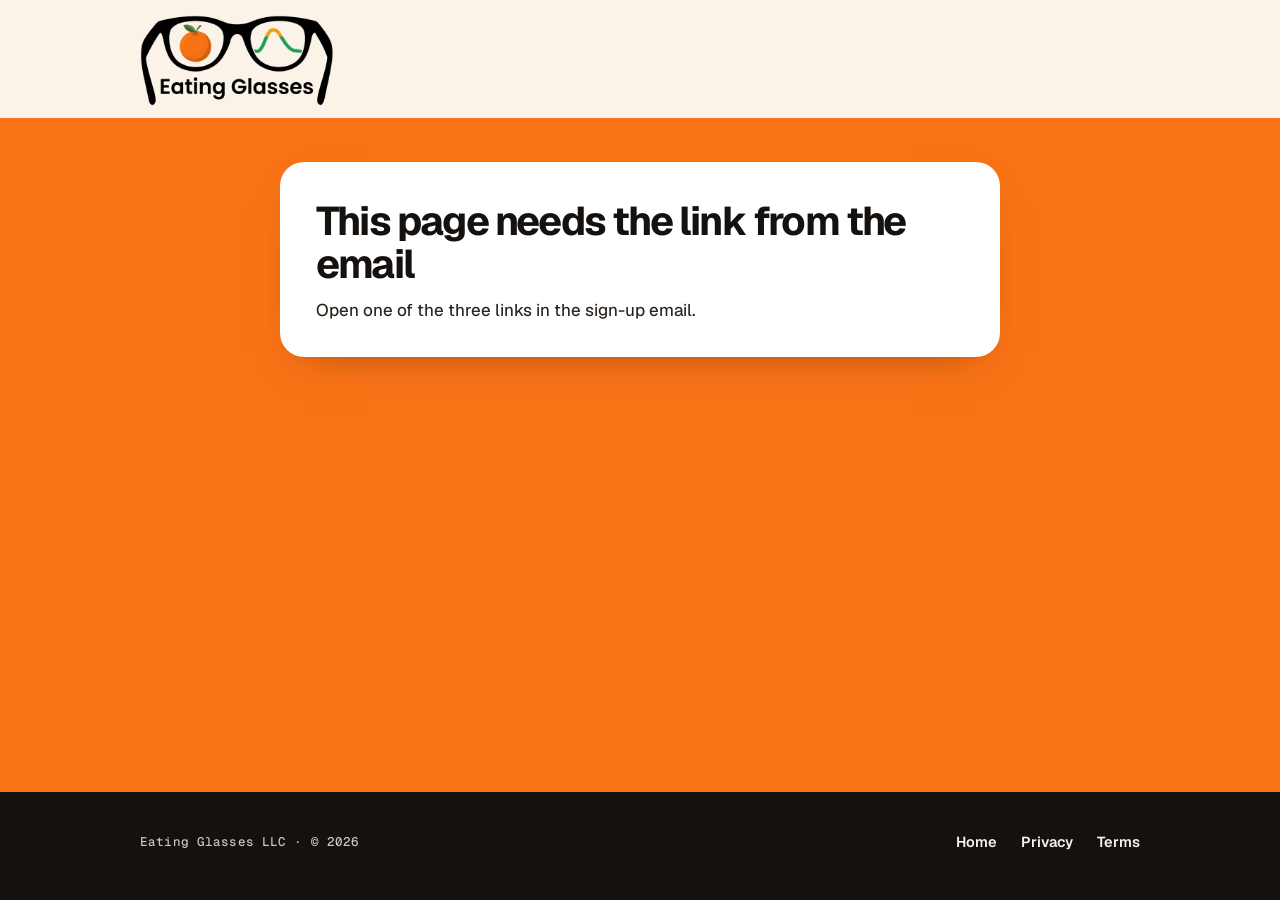
==== approve/index.html @ fc62780b "Add /approve: the confirm page for the beta sign-up approval email (tester onboarding B) Co-Authored" ====
<!DOCTYPE html>
<html lang="en">
<head>
<meta charset="utf-8" />
<meta name="viewport" content="width=device-width, initial-scale=1" />
<title>Approve a beta sign-up</title>
<!-- A link from an email to Justin: never indexed, and the address (it carries a one-use token) is never sent on as a referrer. -->
<meta name="robots" content="noindex, nofollow" />
<meta name="referrer" content="no-referrer" />
<meta name="theme-color" content="#f97316" />
<link rel="icon" type="image/png" href="/favicon.png?v=4" />
<link rel="apple-touch-icon" href="/favicon.png?v=4" />
<link rel="preload" href="/fonts/Geist-latin-variable.woff2" as="font" type="font/woff2" crossorigin />
<link rel="stylesheet" href="/site.css?v=2" />
<style>
/* /approve: orange field, one white card, the same look as /feedback. One sign-up, three buttons. */
  body{ min-height:100vh; display:flex; flex-direction:column; } /* a short state (a plain message) keeps the footer at the bottom of the screen */
  main{ flex:1; display:flex; }
  .fb-field{ flex:1; width:100%; padding:26px 0 48px; }
  .panel{ background:#fff; border-radius:24px; box-shadow:var(--shadow); padding:26px 18px 24px; color:var(--body); }
  .fb-title{ font-size:clamp(28px,7.6vw,40px); letter-spacing:-.045em; line-height:1.06; margin:0 0 12px; }
  .fb-title:focus{ outline:none; }
  .step-sub{ font-size:17px; line-height:1.5; color:var(--body); margin:0 0 6px; }
  .fb-loading{ font-size:17px; color:var(--muted); margin:0; padding:10px 0; }
  .fb-msg p{ font-size:17px; line-height:1.55; color:var(--body); margin:0; }
  .fb-msg.ok .fb-title::after{ content:""; display:block; width:56px; height:6px; border-radius:3px; background:var(--orange); margin-top:16px; }
  .rehearsal{ font-size:15.5px; line-height:1.45; font-weight:600; color:var(--ink); background:var(--sand); border-left:6px solid var(--orange); border-radius:6px 14px 14px 6px; padding:12px 14px; margin:16px 0 0; }
  .ap-actions{ display:grid; gap:12px; margin:22px 0 4px; }
  .ap-actions .btn{ width:100%; }
  .btn:focus-visible{ outline:3px solid var(--ink); outline-offset:3px; }
  .hint{ font-size:14.5px; line-height:1.45; color:var(--muted); margin:14px 0 0; }
  .status-banner{ display:none; border-radius:14px; padding:14px 16px; font-size:15.5px; font-weight:600; line-height:1.45; margin:18px 0 0; }
  .status-banner.show{ display:block; }
  .status-banner.err{ background:#fef2f2; border:2px solid #b91c1c; color:#991b1b; }
  @media (min-width:600px){
    .fb-field{ padding:44px 0 72px; }
    .panel{ padding:38px 36px 34px; }
    .ap-actions{ grid-template-columns:1fr; }
  }
</style>
</head>
<body>
  <header class="eg-head">
    <div class="wrap">
      <a class="home" href="/" aria-label="Eating Glasses home"><img src="/logo-light.png" alt="Eating Glasses" width="1248" height="832" /></a>
    </div>
  </header>

  <main>
    <div class="fb-field band-or on-or">
      <div class="wrap narrow">
        <div class="panel">
          <div id="app" aria-live="polite"><p class="fb-loading">Loading the sign-up...</p></div>
          <noscript><p class="fb-loading">This page needs JavaScript. Open the link from your email in your phone's browser.</p></noscript>
        </div>
      </div>
    </div>
  </main>

  <footer class="eg-foot">
    <div class="wrap">
      <span class="who">Eating Glasses LLC · © 2026</span>
      <nav>
        <a href="/">Home</a><a href="/privacy.html">Privacy</a><a href="/terms.html">Terms</a>
      </nav>
    </div>
  </footer>
<script src="/approve/approve.js?v=1"></script>
<script>EGApprove.boot(window);</script>
</body>
</html>
---- site.css ----
/* Eating Glasses site: the "Patterns, named" system (same as the summit print set).
   Orange field, cream band for the logo, white and ink cards, Geist + Geist Mono.
   The logo only ever sits on cream or white: its lenses are transparent, so on orange the fruit vanishes. */
/* Geist and Geist Mono (SIL Open Font License), latin subset, served from this site: no request leaves for a third-party font host. */
@font-face{ font-family:"Geist"; font-style:normal; font-weight:100 900; font-display:swap; src:url("/fonts/Geist-latin-variable.woff2") format("woff2"); }
@font-face{ font-family:"Geist Mono"; font-style:normal; font-weight:100 900; font-display:swap; src:url("/fonts/GeistMono-latin-variable.woff2") format("woff2"); }
:root{
  --orange:#f97316; --cream:#fbf3e8; --ink:#14110f; --inkc:#17130f; --oink:#c2410c;
  --muted:#6b5f55; --body:#2a221c; --line:#eadfd2; --edge:#8c7d70; --sand:#fff1e6; --glow:#fb923c; --soft-ink:#efe6db;
  --sans:"Geist",ui-sans-serif,system-ui,-apple-system,"Segoe UI",Roboto,"Helvetica Neue",Arial,sans-serif;
  --mono:"Geist Mono",ui-monospace,SFMono-Regular,Menlo,Consolas,monospace;
  --shadow:0 18px 40px -26px rgba(80,30,0,.55),0 1px 0 rgba(0,0,0,.04);
  color-scheme:light;
}
*{ box-sizing:border-box; }
html{ -webkit-text-size-adjust:100%; text-size-adjust:100%; }
html,body{ margin:0; padding:0; }
body{
  font-family:var(--sans); background:#fff; color:var(--body); line-height:1.6; font-weight:450;
  -webkit-font-smoothing:antialiased; text-rendering:optimizeLegibility;
}
[hidden]{ display:none !important; }
img{ max-width:100%; }
a{ color:var(--oink); text-decoration-thickness:.08em; text-underline-offset:.18em; }
a:hover{ color:var(--ink); }
:focus-visible{ outline:3px solid var(--ink); outline-offset:3px; border-radius:6px; }
.on-ink :focus-visible, .eg-foot :focus-visible{ outline-color:var(--glow); }
p{ margin:0 0 14px; }
p:last-child{ margin-bottom:0; }
h1,h2,h3,h4{ font-family:var(--sans); color:var(--ink); margin:0; font-weight:700; letter-spacing:-.035em; line-height:1.1; }
strong,b{ font-weight:650; color:var(--ink); }

.wrap{ width:100%; max-width:1040px; margin:0 auto; padding:0 20px; }
.wrap.narrow{ max-width:760px; }
.wrap.mid{ max-width:880px; }

/* ---------- header: cream band carries the logo ---------- */
.eg-head{ background:var(--cream); }
.eg-head{ --lw:188px; }
.eg-head .wrap{ display:flex; align-items:center; justify-content:center; gap:16px; padding-top:14px; padding-bottom:14px; }
.eg-head .home{ display:block; line-height:0; flex:none; }
/* the logo file carries ~7% side and ~20% top/bottom transparent margin; it is placed whole and the margin is trimmed with negative margins */
.eg-head img{ display:block; width:var(--lw); max-width:none; height:auto; margin:calc(var(--lw) * -.128) calc(var(--lw) * -.064); }
@media (min-width:900px){ .eg-head{ --lw:220px; } }
.eg-head .contact{ display:none; font-family:var(--mono); font-weight:600; font-size:13px; letter-spacing:.02em; color:var(--ink); text-decoration:none; padding:14px 0; }
.eg-head .contact:hover{ color:var(--oink); text-decoration:underline; }
@media (min-width:700px){ .eg-head .wrap{ justify-content:space-between; } .eg-head .contact{ display:block; } }

/* ---------- footer ---------- */
.eg-foot{ background:var(--ink); color:#cfc3b7; border-top:6px solid var(--orange); padding:28px 0 36px; }
.eg-foot .wrap{ display:flex; flex-wrap:wrap; gap:6px 28px; align-items:center; justify-content:space-between; }
.eg-foot .who{ font-family:var(--mono); font-weight:500; font-size:12.5px; line-height:1.55; letter-spacing:.01em; }
.eg-foot nav{ display:flex; flex-wrap:wrap; gap:0 4px; margin:0 -10px; }
.eg-foot a{ display:inline-flex; align-items:center; min-height:44px; padding:0 10px; color:var(--cream); font-weight:600; font-size:14.5px; text-decoration:none; }
.eg-foot a:hover{ color:var(--glow); text-decoration:underline; }

/* ---------- bands ---------- */
.band{ padding:44px 0; }
.band-or{ background:var(--orange); color:var(--ink); }
.band-cr{ background:var(--cream); }
.band-wh{ background:#fff; }
.band-ink{ background:var(--ink); color:var(--soft-ink); }

/* ---------- type ---------- */
.k{ font-family:var(--mono); font-weight:600; letter-spacing:.14em; text-transform:uppercase; font-size:12px; line-height:1.35; color:var(--oink); margin:0 0 12px; }
.on-or .k{ color:var(--ink); }
.on-ink .k, .band-ink .k, .card-ink .k{ color:var(--glow); }
.display{ font-weight:700; letter-spacing:-.05em; line-height:.96; }
.mono{ font-family:var(--mono); }

/* ---------- cards ---------- */
.card{ background:#fff; border-radius:20px; box-shadow:var(--shadow); padding:22px; color:var(--body); }
.card-ink{ background:var(--inkc); color:var(--soft-ink); box-shadow:0 18px 40px -28px rgba(20,10,0,.7); }
.card-ink h2,.card-ink h3{ color:#fff; }
.card-ink strong,.card-ink b{ color:#fff; }
.card-ink a{ color:#fdba74; }
.card-ink a:hover{ color:#fff; }
.card-cream{ background:var(--cream); box-shadow:0 0 0 1px var(--line); }
.say{ background:#fff; border-left:6px solid var(--orange); border-radius:8px 20px 20px 8px; box-shadow:var(--shadow); padding:20px 22px; color:var(--ink); }

/* ---------- buttons ---------- */
button{ font:inherit; cursor:pointer; }
.btn{ display:inline-flex; align-items:center; justify-content:center; min-height:52px; padding:12px 28px; border-radius:14px; font-family:var(--sans); font-size:17px; font-weight:700; letter-spacing:-.01em; line-height:1.2; border:2px solid transparent; text-decoration:none; text-align:center; }
.btn-primary{ background:var(--ink); color:var(--cream); }
.btn-primary:hover{ background:var(--oink); color:#fff; }
.btn-primary:disabled{ background:var(--muted); color:var(--cream); cursor:not-allowed; }
.btn-secondary{ background:#fff; color:var(--ink); border-color:var(--ink); }
.btn-secondary:hover{ background:var(--sand); color:var(--ink); }
@media (prefers-reduced-motion:no-preference){ .btn{ transition:background-color .15s ease, color .15s ease; } }

/* ---------- ticks, steps ---------- */
.chk{ flex:none; width:30px; height:30px; display:block; }
.ticks{ list-style:none; margin:0; padding:0; display:grid; gap:10px; }
.ticks li{ position:relative; padding-left:34px; }
.ticks li::before{ content:""; position:absolute; left:0; top:.2em; width:22px; height:22px; border-radius:50%; background:var(--oink) url("data:image/svg+xml,%3Csvg xmlns='http://www.w3.org/2000/svg' viewBox='0 0 30 30'%3E%3Cpath d='M8.5 15.5l4.2 4.2 8.8-9.4' fill='none' stroke='%23fff' stroke-width='3.4' stroke-linecap='round' stroke-linejoin='round'/%3E%3C/svg%3E") center/100% no-repeat; }
.ticks.x li::before{ background:var(--ink) url("data:image/svg+xml,%3Csvg xmlns='http://www.w3.org/2000/svg' viewBox='0 0 30 30'%3E%3Cpath d='M10 10l10 10M20 10L10 20' fill='none' stroke='%23fff' stroke-width='3.4' stroke-linecap='round'/%3E%3C/svg%3E") center/100% no-repeat; }

/* ---------- print: the legal pages and the clinician page get printed ---------- */
@media print{
  .eg-head,.eg-foot{ background:#fff !important; border:0 !important; }
  .band-or,.band-cr,.band-ink{ background:#fff !important; }
  .card,.card-ink,.say{ box-shadow:none !important; border:1px solid #999 !important; background:#fff !important; color:#000 !important; }
  .card-ink h2,.card-ink h3,.card-ink strong{ color:#000 !important; }
}
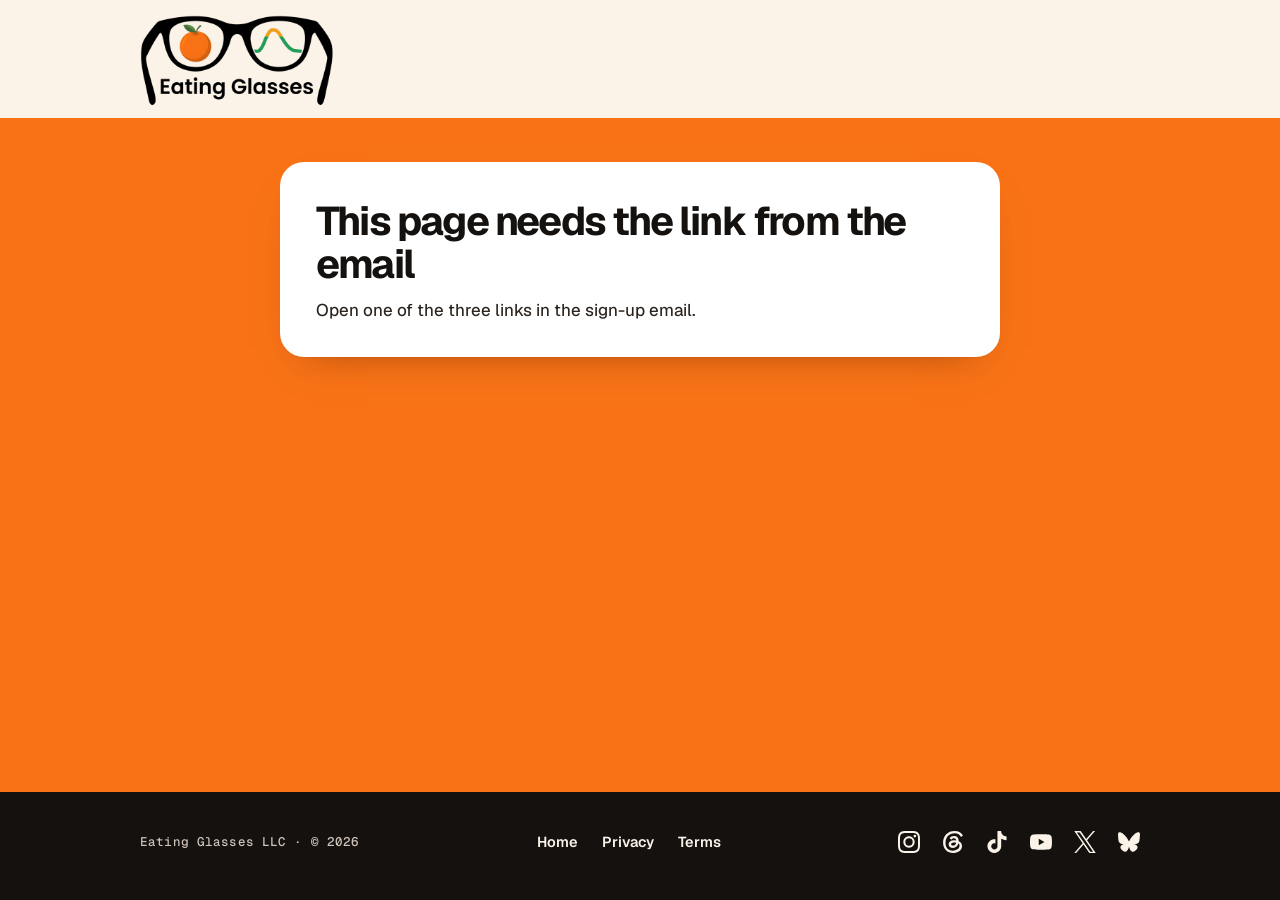
==== commit f9bd4ff0: "Footer: social icon links (Instagram, Threads, TikTok, YouTube, X, Bluesky) and sameAs Inline Simple" ====
--- a/approve/index.html
+++ b/approve/index.html
@@ -11,7 +11,7 @@
 <link rel="icon" type="image/png" href="/favicon.png?v=4" />
 <link rel="apple-touch-icon" href="/favicon.png?v=4" />
 <link rel="preload" href="/fonts/Geist-latin-variable.woff2" as="font" type="font/woff2" crossorigin />
-<link rel="stylesheet" href="/site.css?v=2" />
+<link rel="stylesheet" href="/site.css?v=3" />
 <style>
 /* /approve: orange field, one white card, the same look as /feedback. One sign-up, three buttons. */
   body{ min-height:100vh; display:flex; flex-direction:column; } /* a short state (a plain message) keeps the footer at the bottom of the screen */
@@ -63,6 +63,7 @@
       <nav>
         <a href="/">Home</a><a href="/privacy.html">Privacy</a><a href="/terms.html">Terms</a>
       </nav>
+      <nav class="soc" aria-label="Follow Eating Glasses"><a href="https://www.instagram.com/eatingglasses/" target="_blank" rel="noopener" aria-label="Eating Glasses on Instagram"><svg viewBox="0 0 24 24" width="22" height="22" fill="currentColor" aria-hidden="true" focusable="false"><path d="M7.0301.084c-1.2768.0602-2.1487.264-2.911.5634-.7888.3075-1.4575.72-2.1228 1.3877-.6652.6677-1.075 1.3368-1.3802 2.127-.2954.7638-.4956 1.6365-.552 2.914-.0564 1.2775-.0689 1.6882-.0626 4.947.0062 3.2586.0206 3.6671.0825 4.9473.061 1.2765.264 2.1482.5635 2.9107.308.7889.72 1.4573 1.388 2.1228.6679.6655 1.3365 1.0743 2.1285 1.38.7632.295 1.6361.4961 2.9134.552 1.2773.056 1.6884.069 4.9462.0627 3.2578-.0062 3.668-.0207 4.9478-.0814 1.28-.0607 2.147-.2652 2.9098-.5633.7889-.3086 1.4578-.72 2.1228-1.3881.665-.6682 1.0745-1.3378 1.3795-2.1284.2957-.7632.4966-1.636.552-2.9124.056-1.2809.0692-1.6898.063-4.948-.0063-3.2583-.021-3.6668-.0817-4.9465-.0607-1.2797-.264-2.1487-.5633-2.9117-.3084-.7889-.72-1.4568-1.3876-2.1228C21.2982 1.33 20.628.9208 19.8378.6165 19.074.321 18.2017.1197 16.9244.0645 15.6471.0093 15.236-.005 11.977.0014 8.718.0076 8.31.0215 7.0301.0839m.1402 21.6932c-1.17-.0509-1.8053-.2453-2.2287-.408-.5606-.216-.96-.4771-1.3819-.895-.422-.4178-.6811-.8186-.9-1.378-.1644-.4234-.3624-1.058-.4171-2.228-.0595-1.2645-.072-1.6442-.079-4.848-.007-3.2037.0053-3.583.0607-4.848.05-1.169.2456-1.805.408-2.2282.216-.5613.4762-.96.895-1.3816.4188-.4217.8184-.6814 1.3783-.9003.423-.1651 1.0575-.3614 2.227-.4171 1.2655-.06 1.6447-.072 4.848-.079 3.2033-.007 3.5835.005 4.8495.0608 1.169.0508 1.8053.2445 2.228.408.5608.216.96.4754 1.3816.895.4217.4194.6816.8176.9005 1.3787.1653.4217.3617 1.056.4169 2.2263.0602 1.2655.0739 1.645.0796 4.848.0058 3.203-.0055 3.5834-.061 4.848-.051 1.17-.245 1.8055-.408 2.2294-.216.5604-.4763.96-.8954 1.3814-.419.4215-.8181.6811-1.3783.9-.4224.1649-1.0577.3617-2.2262.4174-1.2656.0595-1.6448.072-4.8493.079-3.2045.007-3.5825-.006-4.848-.0608M16.953 5.5864A1.44 1.44 0 1 0 18.39 4.144a1.44 1.44 0 0 0-1.437 1.4424M5.8385 12.012c.0067 3.4032 2.7706 6.1557 6.173 6.1493 3.4026-.0065 6.157-2.7701 6.1506-6.1733-.0065-3.4032-2.771-6.1565-6.174-6.1498-3.403.0067-6.156 2.771-6.1496 6.1738M8 12.0077a4 4 0 1 1 4.008 3.9921A3.9996 3.9996 0 0 1 8 12.0077"/></svg></a><a href="https://www.threads.com/@eatingglasses" target="_blank" rel="noopener" aria-label="Eating Glasses on Threads"><svg viewBox="0 0 24 24" width="22" height="22" fill="currentColor" aria-hidden="true" focusable="false"><path d="M18.263 11.097c-.03-3.486-1.92-5.586-5.111-5.586-2.13 0-3.922.963-4.863 2.499l2.062 1.438c.535-.843 1.272-1.543 2.628-1.543 1.528 0 2.318.85 2.544 2.431a15 15 0 0 0-2.236-.173c-4.125 0-6.068 1.867-6.068 4.336s1.943 3.99 4.804 3.99c3.139 0 5.013-2.115 5.781-4.735.798.361 1.348 1.204 1.348 2.47 0 3.387-3.907 5.232-7.22 5.232-4.885 0-8.077-3.207-8.077-8.424 0-6.392 4.223-10.487 9.9-10.487 3.808 0 5.69 1.671 6.97 3.914l2.108-1.475C21.44 2.078 18.331 0 13.663 0 6.227 0 1.168 5.277 1.168 12.934c0 7 4.953 11.066 10.856 11.066 4.878 0 9.809-2.846 9.809-7.716 0-2.545-1.46-4.231-3.569-5.187m-6.33 4.855c-1.077 0-2.026-.512-2.026-1.453 0-1.483 1.822-1.934 3.606-1.934.678 0 1.34.045 1.927.173-.422 1.927-1.671 3.215-3.508 3.214Z"/></svg></a><a href="https://www.tiktok.com/@eating.glasses" target="_blank" rel="noopener" aria-label="Eating Glasses on TikTok"><svg viewBox="0 0 24 24" width="22" height="22" fill="currentColor" aria-hidden="true" focusable="false"><path d="M12.525.02c1.31-.02 2.61-.01 3.91-.02.08 1.53.63 3.09 1.75 4.17 1.12 1.11 2.7 1.62 4.24 1.79v4.03c-1.44-.05-2.89-.35-4.2-.97-.57-.26-1.1-.59-1.62-.93-.01 2.92.01 5.84-.02 8.75-.08 1.4-.54 2.79-1.35 3.94-1.31 1.92-3.58 3.17-5.91 3.21-1.43.08-2.86-.31-4.08-1.03-2.02-1.19-3.44-3.37-3.65-5.71-.02-.5-.03-1-.01-1.49.18-1.9 1.12-3.72 2.58-4.96 1.66-1.44 3.98-2.13 6.15-1.72.02 1.48-.04 2.96-.04 4.44-.99-.32-2.15-.23-3.02.37-.63.41-1.11 1.04-1.36 1.75-.21.51-.15 1.07-.14 1.61.24 1.64 1.82 3.02 3.5 2.87 1.12-.01 2.19-.66 2.77-1.61.19-.33.4-.67.41-1.06.1-1.79.06-3.57.07-5.36.01-4.03-.01-8.05.02-12.07z"/></svg></a><a href="https://www.youtube.com/@Eating_Glasses" target="_blank" rel="noopener" aria-label="Eating Glasses on YouTube"><svg viewBox="0 0 24 24" width="22" height="22" fill="currentColor" aria-hidden="true" focusable="false"><path d="M23.498 6.186a3.016 3.016 0 0 0-2.122-2.136C19.505 3.545 12 3.545 12 3.545s-7.505 0-9.377.505A3.017 3.017 0 0 0 .502 6.186C0 8.07 0 12 0 12s0 3.93.502 5.814a3.016 3.016 0 0 0 2.122 2.136c1.871.505 9.376.505 9.376.505s7.505 0 9.377-.505a3.015 3.015 0 0 0 2.122-2.136C24 15.93 24 12 24 12s0-3.93-.502-5.814zM9.545 15.568V8.432L15.818 12l-6.273 3.568z"/></svg></a><a href="https://x.com/eating_glasses" target="_blank" rel="noopener" aria-label="Eating Glasses on X"><svg viewBox="0 0 24 24" width="22" height="22" fill="currentColor" aria-hidden="true" focusable="false"><path d="M14.234 10.162 22.977 0h-2.072l-7.591 8.824L7.251 0H.258l9.168 13.343L.258 24H2.33l8.016-9.318L16.749 24h6.993zm-2.837 3.299-.929-1.329L3.076 1.56h3.182l5.965 8.532.929 1.329 7.754 11.09h-3.182z"/></svg></a><a href="https://bsky.app/profile/eatingglasses.bsky.social" target="_blank" rel="noopener" aria-label="Eating Glasses on Bluesky"><svg viewBox="0 0 24 24" width="22" height="22" fill="currentColor" aria-hidden="true" focusable="false"><path d="M5.202 2.857C7.954 4.922 10.913 9.11 12 11.358c1.087-2.247 4.046-6.436 6.798-8.501C20.783 1.366 24 .213 24 3.883c0 .732-.42 6.156-.667 7.037-.856 3.061-3.978 3.842-6.755 3.37 4.854.826 6.089 3.562 3.422 6.299-5.065 5.196-7.28-1.304-7.847-2.97-.104-.305-.152-.448-.153-.327 0-.121-.05.022-.153.327-.568 1.666-2.782 8.166-7.847 2.97-2.667-2.737-1.432-5.473 3.422-6.3-2.777.473-5.899-.308-6.755-3.369C.42 10.04 0 4.615 0 3.883c0-3.67 3.217-2.517 5.202-1.026"/></svg></a></nav>
     </div>
   </footer>
 <script src="/approve/approve.js?v=1"></script>
--- a/site.css
+++ b/site.css
@@ -53,6 +53,11 @@
 .eg-foot nav{ display:flex; flex-wrap:wrap; gap:0 4px; margin:0 -10px; }
 .eg-foot a{ display:inline-flex; align-items:center; min-height:44px; padding:0 10px; color:var(--cream); font-weight:600; font-size:14.5px; text-decoration:none; }
 .eg-foot a:hover{ color:var(--glow); text-decoration:underline; }
+/* social icon row: 22px glyphs in currentColor, 44px touch targets */
+.eg-foot .soc{ margin:0 -11px; gap:0; flex-wrap:nowrap; }
+.eg-foot .soc a{ justify-content:center; min-width:44px; padding:0; }
+.eg-foot .soc a:hover{ text-decoration:none; }
+.eg-foot .soc svg{ display:block; width:22px; height:22px; }
 
 /* ---------- bands ---------- */
 .band{ padding:44px 0; }
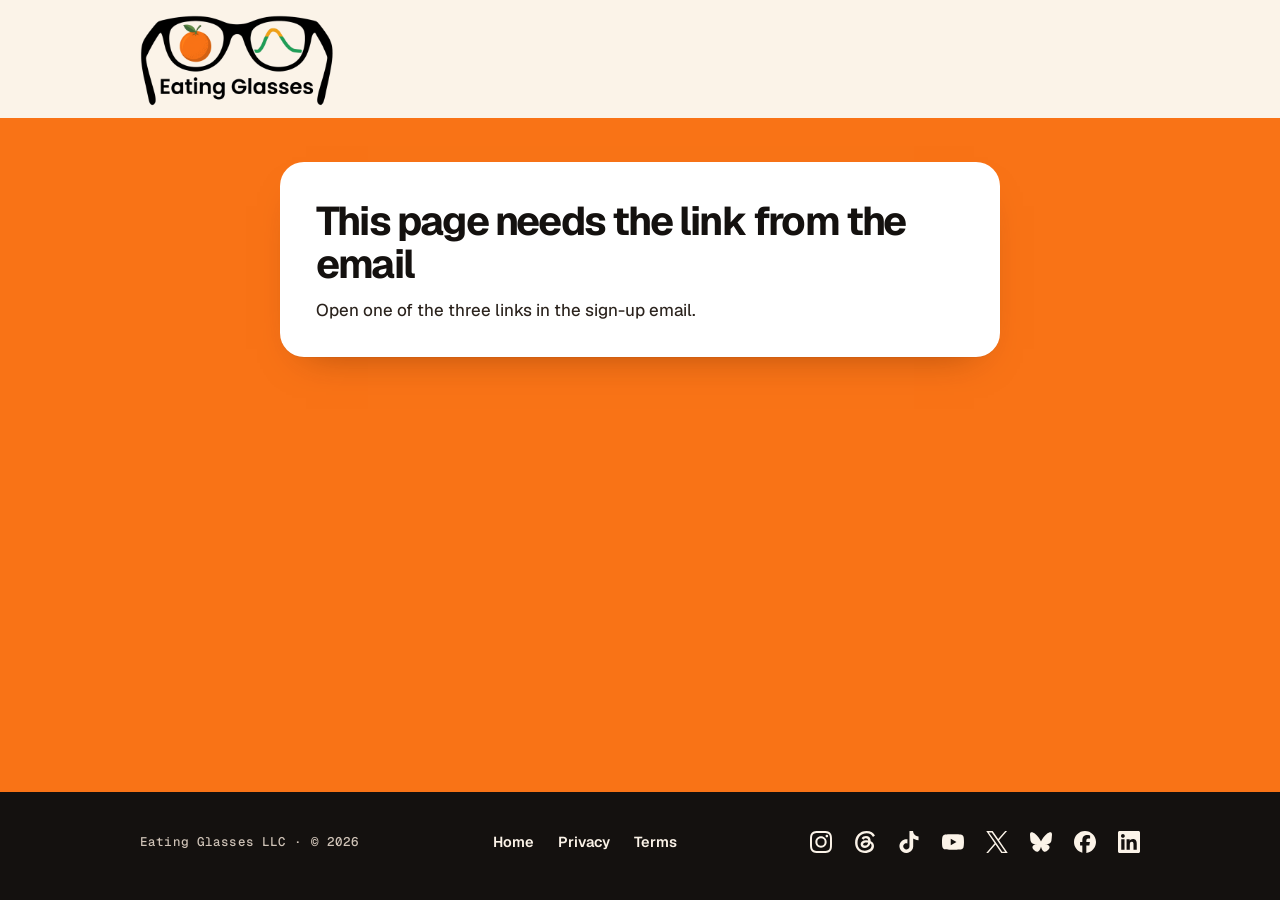
==== commit b39a71ec: "S88: footer adds Facebook and LinkedIn (eight social links); the row wraps on narrow phones; sameAs;" ====
--- a/approve/index.html
+++ b/approve/index.html
@@ -11,7 +11,7 @@
 <link rel="icon" type="image/png" href="/favicon.png?v=4" />
 <link rel="apple-touch-icon" href="/favicon.png?v=4" />
 <link rel="preload" href="/fonts/Geist-latin-variable.woff2" as="font" type="font/woff2" crossorigin />
-<link rel="stylesheet" href="/site.css?v=3" />
+<link rel="stylesheet" href="/site.css?v=4" />
 <style>
 /* /approve: orange field, one white card, the same look as /feedback. One sign-up, three buttons. */
   body{ min-height:100vh; display:flex; flex-direction:column; } /* a short state (a plain message) keeps the footer at the bottom of the screen */
@@ -63,7 +63,7 @@
       <nav>
         <a href="/">Home</a><a href="/privacy.html">Privacy</a><a href="/terms.html">Terms</a>
       </nav>
-      <nav class="soc" aria-label="Follow Eating Glasses"><a href="https://www.instagram.com/eatingglasses/" target="_blank" rel="noopener" aria-label="Eating Glasses on Instagram"><svg viewBox="0 0 24 24" width="22" height="22" fill="currentColor" aria-hidden="true" focusable="false"><path d="M7.0301.084c-1.2768.0602-2.1487.264-2.911.5634-.7888.3075-1.4575.72-2.1228 1.3877-.6652.6677-1.075 1.3368-1.3802 2.127-.2954.7638-.4956 1.6365-.552 2.914-.0564 1.2775-.0689 1.6882-.0626 4.947.0062 3.2586.0206 3.6671.0825 4.9473.061 1.2765.264 2.1482.5635 2.9107.308.7889.72 1.4573 1.388 2.1228.6679.6655 1.3365 1.0743 2.1285 1.38.7632.295 1.6361.4961 2.9134.552 1.2773.056 1.6884.069 4.9462.0627 3.2578-.0062 3.668-.0207 4.9478-.0814 1.28-.0607 2.147-.2652 2.9098-.5633.7889-.3086 1.4578-.72 2.1228-1.3881.665-.6682 1.0745-1.3378 1.3795-2.1284.2957-.7632.4966-1.636.552-2.9124.056-1.2809.0692-1.6898.063-4.948-.0063-3.2583-.021-3.6668-.0817-4.9465-.0607-1.2797-.264-2.1487-.5633-2.9117-.3084-.7889-.72-1.4568-1.3876-2.1228C21.2982 1.33 20.628.9208 19.8378.6165 19.074.321 18.2017.1197 16.9244.0645 15.6471.0093 15.236-.005 11.977.0014 8.718.0076 8.31.0215 7.0301.0839m.1402 21.6932c-1.17-.0509-1.8053-.2453-2.2287-.408-.5606-.216-.96-.4771-1.3819-.895-.422-.4178-.6811-.8186-.9-1.378-.1644-.4234-.3624-1.058-.4171-2.228-.0595-1.2645-.072-1.6442-.079-4.848-.007-3.2037.0053-3.583.0607-4.848.05-1.169.2456-1.805.408-2.2282.216-.5613.4762-.96.895-1.3816.4188-.4217.8184-.6814 1.3783-.9003.423-.1651 1.0575-.3614 2.227-.4171 1.2655-.06 1.6447-.072 4.848-.079 3.2033-.007 3.5835.005 4.8495.0608 1.169.0508 1.8053.2445 2.228.408.5608.216.96.4754 1.3816.895.4217.4194.6816.8176.9005 1.3787.1653.4217.3617 1.056.4169 2.2263.0602 1.2655.0739 1.645.0796 4.848.0058 3.203-.0055 3.5834-.061 4.848-.051 1.17-.245 1.8055-.408 2.2294-.216.5604-.4763.96-.8954 1.3814-.419.4215-.8181.6811-1.3783.9-.4224.1649-1.0577.3617-2.2262.4174-1.2656.0595-1.6448.072-4.8493.079-3.2045.007-3.5825-.006-4.848-.0608M16.953 5.5864A1.44 1.44 0 1 0 18.39 4.144a1.44 1.44 0 0 0-1.437 1.4424M5.8385 12.012c.0067 3.4032 2.7706 6.1557 6.173 6.1493 3.4026-.0065 6.157-2.7701 6.1506-6.1733-.0065-3.4032-2.771-6.1565-6.174-6.1498-3.403.0067-6.156 2.771-6.1496 6.1738M8 12.0077a4 4 0 1 1 4.008 3.9921A3.9996 3.9996 0 0 1 8 12.0077"/></svg></a><a href="https://www.threads.com/@eatingglasses" target="_blank" rel="noopener" aria-label="Eating Glasses on Threads"><svg viewBox="0 0 24 24" width="22" height="22" fill="currentColor" aria-hidden="true" focusable="false"><path d="M18.263 11.097c-.03-3.486-1.92-5.586-5.111-5.586-2.13 0-3.922.963-4.863 2.499l2.062 1.438c.535-.843 1.272-1.543 2.628-1.543 1.528 0 2.318.85 2.544 2.431a15 15 0 0 0-2.236-.173c-4.125 0-6.068 1.867-6.068 4.336s1.943 3.99 4.804 3.99c3.139 0 5.013-2.115 5.781-4.735.798.361 1.348 1.204 1.348 2.47 0 3.387-3.907 5.232-7.22 5.232-4.885 0-8.077-3.207-8.077-8.424 0-6.392 4.223-10.487 9.9-10.487 3.808 0 5.69 1.671 6.97 3.914l2.108-1.475C21.44 2.078 18.331 0 13.663 0 6.227 0 1.168 5.277 1.168 12.934c0 7 4.953 11.066 10.856 11.066 4.878 0 9.809-2.846 9.809-7.716 0-2.545-1.46-4.231-3.569-5.187m-6.33 4.855c-1.077 0-2.026-.512-2.026-1.453 0-1.483 1.822-1.934 3.606-1.934.678 0 1.34.045 1.927.173-.422 1.927-1.671 3.215-3.508 3.214Z"/></svg></a><a href="https://www.tiktok.com/@eating.glasses" target="_blank" rel="noopener" aria-label="Eating Glasses on TikTok"><svg viewBox="0 0 24 24" width="22" height="22" fill="currentColor" aria-hidden="true" focusable="false"><path d="M12.525.02c1.31-.02 2.61-.01 3.91-.02.08 1.53.63 3.09 1.75 4.17 1.12 1.11 2.7 1.62 4.24 1.79v4.03c-1.44-.05-2.89-.35-4.2-.97-.57-.26-1.1-.59-1.62-.93-.01 2.92.01 5.84-.02 8.75-.08 1.4-.54 2.79-1.35 3.94-1.31 1.92-3.58 3.17-5.91 3.21-1.43.08-2.86-.31-4.08-1.03-2.02-1.19-3.44-3.37-3.65-5.71-.02-.5-.03-1-.01-1.49.18-1.9 1.12-3.72 2.58-4.96 1.66-1.44 3.98-2.13 6.15-1.72.02 1.48-.04 2.96-.04 4.44-.99-.32-2.15-.23-3.02.37-.63.41-1.11 1.04-1.36 1.75-.21.51-.15 1.07-.14 1.61.24 1.64 1.82 3.02 3.5 2.87 1.12-.01 2.19-.66 2.77-1.61.19-.33.4-.67.41-1.06.1-1.79.06-3.57.07-5.36.01-4.03-.01-8.05.02-12.07z"/></svg></a><a href="https://www.youtube.com/@Eating_Glasses" target="_blank" rel="noopener" aria-label="Eating Glasses on YouTube"><svg viewBox="0 0 24 24" width="22" height="22" fill="currentColor" aria-hidden="true" focusable="false"><path d="M23.498 6.186a3.016 3.016 0 0 0-2.122-2.136C19.505 3.545 12 3.545 12 3.545s-7.505 0-9.377.505A3.017 3.017 0 0 0 .502 6.186C0 8.07 0 12 0 12s0 3.93.502 5.814a3.016 3.016 0 0 0 2.122 2.136c1.871.505 9.376.505 9.376.505s7.505 0 9.377-.505a3.015 3.015 0 0 0 2.122-2.136C24 15.93 24 12 24 12s0-3.93-.502-5.814zM9.545 15.568V8.432L15.818 12l-6.273 3.568z"/></svg></a><a href="https://x.com/eating_glasses" target="_blank" rel="noopener" aria-label="Eating Glasses on X"><svg viewBox="0 0 24 24" width="22" height="22" fill="currentColor" aria-hidden="true" focusable="false"><path d="M14.234 10.162 22.977 0h-2.072l-7.591 8.824L7.251 0H.258l9.168 13.343L.258 24H2.33l8.016-9.318L16.749 24h6.993zm-2.837 3.299-.929-1.329L3.076 1.56h3.182l5.965 8.532.929 1.329 7.754 11.09h-3.182z"/></svg></a><a href="https://bsky.app/profile/eatingglasses.bsky.social" target="_blank" rel="noopener" aria-label="Eating Glasses on Bluesky"><svg viewBox="0 0 24 24" width="22" height="22" fill="currentColor" aria-hidden="true" focusable="false"><path d="M5.202 2.857C7.954 4.922 10.913 9.11 12 11.358c1.087-2.247 4.046-6.436 6.798-8.501C20.783 1.366 24 .213 24 3.883c0 .732-.42 6.156-.667 7.037-.856 3.061-3.978 3.842-6.755 3.37 4.854.826 6.089 3.562 3.422 6.299-5.065 5.196-7.28-1.304-7.847-2.97-.104-.305-.152-.448-.153-.327 0-.121-.05.022-.153.327-.568 1.666-2.782 8.166-7.847 2.97-2.667-2.737-1.432-5.473 3.422-6.3-2.777.473-5.899-.308-6.755-3.369C.42 10.04 0 4.615 0 3.883c0-3.67 3.217-2.517 5.202-1.026"/></svg></a></nav>
+      <nav class="soc" aria-label="Follow Eating Glasses"><a href="https://www.instagram.com/eatingglasses/" target="_blank" rel="noopener" aria-label="Eating Glasses on Instagram"><svg viewBox="0 0 24 24" width="22" height="22" fill="currentColor" aria-hidden="true" focusable="false"><path d="M7.0301.084c-1.2768.0602-2.1487.264-2.911.5634-.7888.3075-1.4575.72-2.1228 1.3877-.6652.6677-1.075 1.3368-1.3802 2.127-.2954.7638-.4956 1.6365-.552 2.914-.0564 1.2775-.0689 1.6882-.0626 4.947.0062 3.2586.0206 3.6671.0825 4.9473.061 1.2765.264 2.1482.5635 2.9107.308.7889.72 1.4573 1.388 2.1228.6679.6655 1.3365 1.0743 2.1285 1.38.7632.295 1.6361.4961 2.9134.552 1.2773.056 1.6884.069 4.9462.0627 3.2578-.0062 3.668-.0207 4.9478-.0814 1.28-.0607 2.147-.2652 2.9098-.5633.7889-.3086 1.4578-.72 2.1228-1.3881.665-.6682 1.0745-1.3378 1.3795-2.1284.2957-.7632.4966-1.636.552-2.9124.056-1.2809.0692-1.6898.063-4.948-.0063-3.2583-.021-3.6668-.0817-4.9465-.0607-1.2797-.264-2.1487-.5633-2.9117-.3084-.7889-.72-1.4568-1.3876-2.1228C21.2982 1.33 20.628.9208 19.8378.6165 19.074.321 18.2017.1197 16.9244.0645 15.6471.0093 15.236-.005 11.977.0014 8.718.0076 8.31.0215 7.0301.0839m.1402 21.6932c-1.17-.0509-1.8053-.2453-2.2287-.408-.5606-.216-.96-.4771-1.3819-.895-.422-.4178-.6811-.8186-.9-1.378-.1644-.4234-.3624-1.058-.4171-2.228-.0595-1.2645-.072-1.6442-.079-4.848-.007-3.2037.0053-3.583.0607-4.848.05-1.169.2456-1.805.408-2.2282.216-.5613.4762-.96.895-1.3816.4188-.4217.8184-.6814 1.3783-.9003.423-.1651 1.0575-.3614 2.227-.4171 1.2655-.06 1.6447-.072 4.848-.079 3.2033-.007 3.5835.005 4.8495.0608 1.169.0508 1.8053.2445 2.228.408.5608.216.96.4754 1.3816.895.4217.4194.6816.8176.9005 1.3787.1653.4217.3617 1.056.4169 2.2263.0602 1.2655.0739 1.645.0796 4.848.0058 3.203-.0055 3.5834-.061 4.848-.051 1.17-.245 1.8055-.408 2.2294-.216.5604-.4763.96-.8954 1.3814-.419.4215-.8181.6811-1.3783.9-.4224.1649-1.0577.3617-2.2262.4174-1.2656.0595-1.6448.072-4.8493.079-3.2045.007-3.5825-.006-4.848-.0608M16.953 5.5864A1.44 1.44 0 1 0 18.39 4.144a1.44 1.44 0 0 0-1.437 1.4424M5.8385 12.012c.0067 3.4032 2.7706 6.1557 6.173 6.1493 3.4026-.0065 6.157-2.7701 6.1506-6.1733-.0065-3.4032-2.771-6.1565-6.174-6.1498-3.403.0067-6.156 2.771-6.1496 6.1738M8 12.0077a4 4 0 1 1 4.008 3.9921A3.9996 3.9996 0 0 1 8 12.0077"/></svg></a><a href="https://www.threads.com/@eatingglasses" target="_blank" rel="noopener" aria-label="Eating Glasses on Threads"><svg viewBox="0 0 24 24" width="22" height="22" fill="currentColor" aria-hidden="true" focusable="false"><path d="M18.263 11.097c-.03-3.486-1.92-5.586-5.111-5.586-2.13 0-3.922.963-4.863 2.499l2.062 1.438c.535-.843 1.272-1.543 2.628-1.543 1.528 0 2.318.85 2.544 2.431a15 15 0 0 0-2.236-.173c-4.125 0-6.068 1.867-6.068 4.336s1.943 3.99 4.804 3.99c3.139 0 5.013-2.115 5.781-4.735.798.361 1.348 1.204 1.348 2.47 0 3.387-3.907 5.232-7.22 5.232-4.885 0-8.077-3.207-8.077-8.424 0-6.392 4.223-10.487 9.9-10.487 3.808 0 5.69 1.671 6.97 3.914l2.108-1.475C21.44 2.078 18.331 0 13.663 0 6.227 0 1.168 5.277 1.168 12.934c0 7 4.953 11.066 10.856 11.066 4.878 0 9.809-2.846 9.809-7.716 0-2.545-1.46-4.231-3.569-5.187m-6.33 4.855c-1.077 0-2.026-.512-2.026-1.453 0-1.483 1.822-1.934 3.606-1.934.678 0 1.34.045 1.927.173-.422 1.927-1.671 3.215-3.508 3.214Z"/></svg></a><a href="https://www.tiktok.com/@eating.glasses" target="_blank" rel="noopener" aria-label="Eating Glasses on TikTok"><svg viewBox="0 0 24 24" width="22" height="22" fill="currentColor" aria-hidden="true" focusable="false"><path d="M12.525.02c1.31-.02 2.61-.01 3.91-.02.08 1.53.63 3.09 1.75 4.17 1.12 1.11 2.7 1.62 4.24 1.79v4.03c-1.44-.05-2.89-.35-4.2-.97-.57-.26-1.1-.59-1.62-.93-.01 2.92.01 5.84-.02 8.75-.08 1.4-.54 2.79-1.35 3.94-1.31 1.92-3.58 3.17-5.91 3.21-1.43.08-2.86-.31-4.08-1.03-2.02-1.19-3.44-3.37-3.65-5.71-.02-.5-.03-1-.01-1.49.18-1.9 1.12-3.72 2.58-4.96 1.66-1.44 3.98-2.13 6.15-1.72.02 1.48-.04 2.96-.04 4.44-.99-.32-2.15-.23-3.02.37-.63.41-1.11 1.04-1.36 1.75-.21.51-.15 1.07-.14 1.61.24 1.64 1.82 3.02 3.5 2.87 1.12-.01 2.19-.66 2.77-1.61.19-.33.4-.67.41-1.06.1-1.79.06-3.57.07-5.36.01-4.03-.01-8.05.02-12.07z"/></svg></a><a href="https://www.youtube.com/@Eating_Glasses" target="_blank" rel="noopener" aria-label="Eating Glasses on YouTube"><svg viewBox="0 0 24 24" width="22" height="22" fill="currentColor" aria-hidden="true" focusable="false"><path d="M23.498 6.186a3.016 3.016 0 0 0-2.122-2.136C19.505 3.545 12 3.545 12 3.545s-7.505 0-9.377.505A3.017 3.017 0 0 0 .502 6.186C0 8.07 0 12 0 12s0 3.93.502 5.814a3.016 3.016 0 0 0 2.122 2.136c1.871.505 9.376.505 9.376.505s7.505 0 9.377-.505a3.015 3.015 0 0 0 2.122-2.136C24 15.93 24 12 24 12s0-3.93-.502-5.814zM9.545 15.568V8.432L15.818 12l-6.273 3.568z"/></svg></a><a href="https://x.com/eating_glasses" target="_blank" rel="noopener" aria-label="Eating Glasses on X"><svg viewBox="0 0 24 24" width="22" height="22" fill="currentColor" aria-hidden="true" focusable="false"><path d="M14.234 10.162 22.977 0h-2.072l-7.591 8.824L7.251 0H.258l9.168 13.343L.258 24H2.33l8.016-9.318L16.749 24h6.993zm-2.837 3.299-.929-1.329L3.076 1.56h3.182l5.965 8.532.929 1.329 7.754 11.09h-3.182z"/></svg></a><a href="https://bsky.app/profile/eatingglasses.bsky.social" target="_blank" rel="noopener" aria-label="Eating Glasses on Bluesky"><svg viewBox="0 0 24 24" width="22" height="22" fill="currentColor" aria-hidden="true" focusable="false"><path d="M5.202 2.857C7.954 4.922 10.913 9.11 12 11.358c1.087-2.247 4.046-6.436 6.798-8.501C20.783 1.366 24 .213 24 3.883c0 .732-.42 6.156-.667 7.037-.856 3.061-3.978 3.842-6.755 3.37 4.854.826 6.089 3.562 3.422 6.299-5.065 5.196-7.28-1.304-7.847-2.97-.104-.305-.152-.448-.153-.327 0-.121-.05.022-.153.327-.568 1.666-2.782 8.166-7.847 2.97-2.667-2.737-1.432-5.473 3.422-6.3-2.777.473-5.899-.308-6.755-3.369C.42 10.04 0 4.615 0 3.883c0-3.67 3.217-2.517 5.202-1.026"/></svg></a><a href="https://www.facebook.com/profile.php?id=61596653739234" target="_blank" rel="noopener" aria-label="Eating Glasses on Facebook"><svg viewBox="0 0 24 24" width="22" height="22" fill="currentColor" aria-hidden="true" focusable="false"><path d="M9.101 23.691v-7.98H6.627v-3.667h2.474v-1.58c0-4.085 1.848-5.978 5.858-5.978.401 0 .955.042 1.468.103a8.68 8.68 0 0 1 1.141.195v3.325a8.623 8.623 0 0 0-.653-.036 26.805 26.805 0 0 0-.733-.009c-.707 0-1.259.096-1.675.309a1.686 1.686 0 0 0-.679.622c-.258.42-.374.995-.374 1.752v1.297h3.919l-.386 2.103-.287 1.564h-3.246v8.245C19.396 23.238 24 18.179 24 12.044c0-6.627-5.373-12-12-12s-12 5.373-12 12c0 5.628 3.874 10.35 9.101 11.647Z"/></svg></a><a href="https://www.linkedin.com/company/eatingglasses/" target="_blank" rel="noopener" aria-label="Eating Glasses on LinkedIn"><svg viewBox="0 0 24 24" width="22" height="22" fill="currentColor" aria-hidden="true" focusable="false"><path d="M20.447 20.452h-3.554v-5.569c0-1.328-.027-3.037-1.852-3.037-1.853 0-2.136 1.445-2.136 2.939v5.667H9.351V9h3.414v1.561h.046c.477-.9 1.637-1.85 3.37-1.85 3.601 0 4.267 2.37 4.267 5.455v6.286zM5.337 7.433c-1.144 0-2.063-.926-2.063-2.065 0-1.138.92-2.063 2.063-2.063 1.14 0 2.064.925 2.064 2.063 0 1.139-.925 2.065-2.064 2.065zm1.782 13.019H3.555V9h3.564v11.452zM22.225 0H1.771C.792 0 0 .774 0 1.729v20.542C0 23.227.792 24 1.771 24h20.451C23.2 24 24 23.227 24 22.271V1.729C24 .774 23.2 0 22.222 0h.003z"/></svg></a></nav>
     </div>
   </footer>
 <script src="/approve/approve.js?v=1"></script>
--- a/site.css
+++ b/site.css
@@ -54,7 +54,7 @@
 .eg-foot a{ display:inline-flex; align-items:center; min-height:44px; padding:0 10px; color:var(--cream); font-weight:600; font-size:14.5px; text-decoration:none; }
 .eg-foot a:hover{ color:var(--glow); text-decoration:underline; }
 /* social icon row: 22px glyphs in currentColor, 44px touch targets */
-.eg-foot .soc{ margin:0 -11px; gap:0; flex-wrap:nowrap; }
+.eg-foot .soc{ margin:0 -11px; gap:0; flex-wrap:wrap; }
 .eg-foot .soc a{ justify-content:center; min-width:44px; padding:0; }
 .eg-foot .soc a:hover{ text-decoration:none; }
 .eg-foot .soc svg{ display:block; width:22px; height:22px; }
